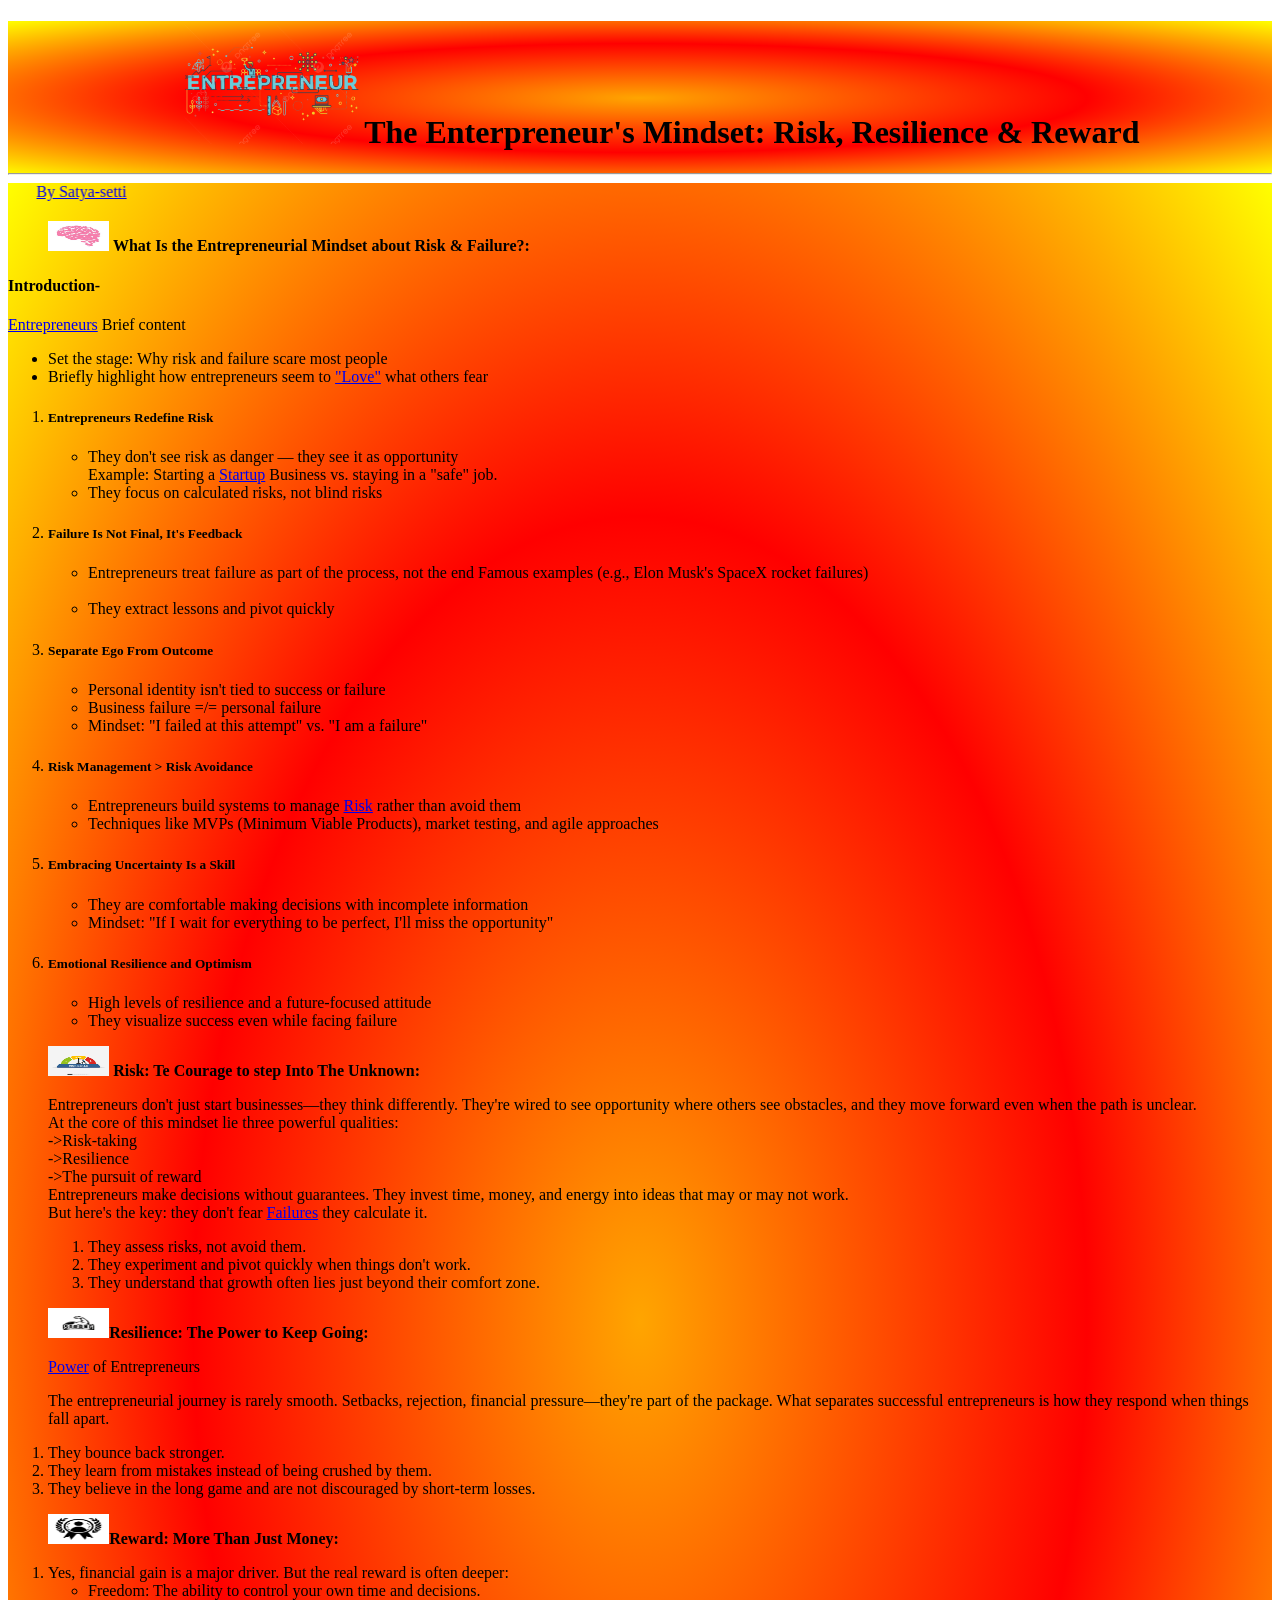
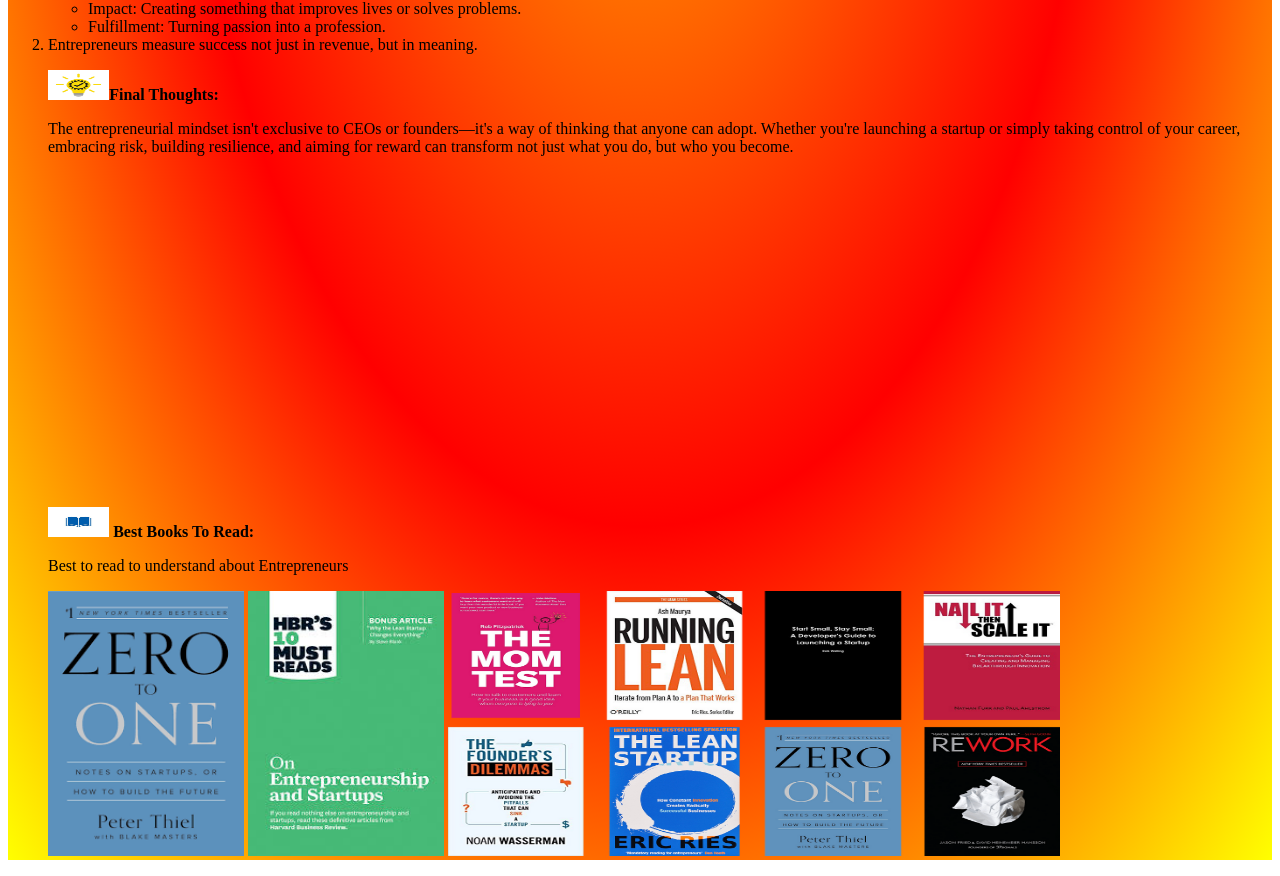
==== index.html @ d1dcadeb "project" ====
<!DOCTYPE html>
<html lang="en">
<head>
    <meta charset="UTF-8">
    <meta name="viewport" content="width=device-width, initial-scale=1.0">
    <title>Document</title>
    <link rel="stylesheet" href="./color.css"/>
    <div class="main">
      <dl><dd><h1 class="one"><img src="entrepreneur.png" width="15%" height="50%">The Enterpreneur's Mindset: Risk, Resilience & Reward </h1></dd></dl><hr/>
    </div>
</head>
<body>
    <div class="sub">
        <marquee direction="right" scrollamount="5"><a href="https://linkedin.com/in/lakshmi-sri-satya-vinay-kamuju-24a2a7311" target="_blank"> By Satya-setti</a></marquee>
        <dl><dd><h2 class="two"><img src="mindlogo2.jpg" width="5%" height="30px"> What Is the Entrepreneurial Mindset about Risk & Failure?:</h2></dl></dd>
        <h4>Introduction-</h4>
        <a href="https://www.investopedia.com/terms/e/entrepreneur.asp">Entrepreneurs</a> Brief content
        <ul>
            <li>Set the stage: Why risk and failure scare most people</li>
            <li>Briefly highlight how entrepreneurs seem to <a href="https://hbr.org/2022/04/marcus-buckingham-why-love-is-the-key-to-career-success" target="_blank">"Love"</a> what others fear</li></ul>
            
         <ol>
            <li><h5>Entrepreneurs Redefine Risk </h5></li>

                <ul><li>They don't see risk as danger — they see it as opportunity</li>
                
                Example: Starting a <a href="https://en.wikipedia.org/wiki/Startup_company">Startup</a> Business vs. staying in a "safe" job.<br/>
                
                <li>They focus on calculated risks, not blind risks</li></ul>
                
                <li><h5>Failure Is Not Final, It's Feedback</h5></li>
                
                <ul><li>Entrepreneurs treat failure as part of the process, not the end
                
                Famous examples (e.g., Elon Musk's SpaceX rocket failures)</li><br/>
                
                <li>They extract lessons and pivot quickly</li></ul>
                
                
             <li><h5> Separate Ego From Outcome</h5></li>
                
                 <ul><li>Personal identity isn't tied to success or failure</li>
                
                <li>Business failure =/= personal failure</li>
                
                <li>Mindset: "I failed at this attempt" vs. "I am a failure"</li></ul>

                <li><h5>Risk Management > Risk Avoidance</h5></li>

<ul><li>Entrepreneurs build systems to manage <a href="https://www.chubb.com/us-en/businesses/resources/key-strategies-for-entrepreneurs-to-manage-risks.html"> Risk</a> rather than avoid them</li>

<li>Techniques like MVPs (Minimum Viable Products), market testing, and agile approaches</li></ul>


<li><h5>Embracing Uncertainty Is a Skill</h5></li>

<ul><li>They are comfortable making decisions with incomplete information</li>

<li>Mindset: "If I wait for everything to be perfect, I'll miss the opportunity"</li></ul>


<li><h5>Emotional Resilience and Optimism</h5></li>

<ul><li>High levels of resilience and a future-focused attitude</li>

<li>They visualize success even while facing failure</li></ul>
         </ol>
         <dl><dd><h2 class="three"><img src="./risk.png" width="5%" height="30px"> Risk: Te Courage to step Into The Unknown:</h2></dd></dl>
        <dl><dd><p align="justify">Entrepreneurs don't just start businesses—they think differently. They're wired to see opportunity where others see obstacles, and they move forward even when the path is unclear. <br/>At the core of this mindset lie three powerful qualities: <br/>->Risk-taking
            <br/> ->Resilience <br/> ->The pursuit of reward<br/>
            Entrepreneurs make decisions without guarantees. They invest time, money, and energy into ideas that may or may not work. <br/>But here's the key: they don't fear <a href="https://www.entrepreneur.com/leadership/10-strategies-for-entrepreneurs-dealing-with-failure/304948">Failures</a> they calculate it.<br/>

<ol><li>They assess risks, not avoid them.</li>

<li>They experiment and pivot quickly when things don't work.</li>

<li>They understand that growth often lies just beyond their comfort zone.</li></ol>
</p></dd></dl>
<dd><dl><h2 class="four"><img src="./strong.jpg" width="5%" height="30px">Resilience: The Power to Keep Going:</h2></dd></dl>
<a href="https://medium.com/@Mostafashaht/the-power-of-entrepreneurship-a-personal-perspective-eceef2490328"> <dl><dd>Power</a> of Entrepreneurs</dl></dd>
<dl><dd><p>The entrepreneurial journey is rarely smooth. Setbacks, rejection, financial pressure—they're part of the package. What separates successful entrepreneurs is how they respond when things fall apart.</p></dd></dl>
<ol>
<li>They bounce back stronger.</li>

<li>They learn from mistakes instead of being crushed by them.</li>

<li>They believe in the long game and are not discouraged by short-term losses.</li></ol>

<dd><dl><h2 class="five"><img src="./reward.jpg" width="5%" height="30px">Reward: More Than Just Money:</h2></dd></dl>
<ol><li>Yes, financial gain is a major driver. But the real reward is often deeper:</li>

<ul><li>Freedom: The ability to control your own time and decisions.</li>

<li>Impact: Creating something that improves lives or solves problems.</li>

<li>Fulfillment: Turning passion into a profession.</li></ul>

<li>Entrepreneurs measure success not just in revenue, but in meaning.</li></ol>

<dd><dl><h2 class="six"><img src="./final_thought.jpg" width="5%" height="30px">Final Thoughts:</h2></dd></dl>
<dl><dd><p>The entrepreneurial mindset isn't exclusive to CEOs or founders—it's a way of thinking that anyone can adopt. Whether you're launching a startup or simply taking control of your career, embracing risk, building resilience, and aiming for reward can transform not just what you do, but who you become.
</p></dd></dl>
<dd><dl><iframe width="400" height="315" src="https://www.youtube.com/embed/eHJnEHyyN1Y?si=5M9vaBd4hYYidYH8" title="YouTube video player" frameborder="0" allow="accelerometer; autoplay; clipboard-write; encrypted-media; gyroscope; picture-in-picture; web-share" referrerpolicy="strict-origin-when-cross-origin" allowfullscreen> </iframe>  <iframe width="410" height="315" src="https://www.youtube.com/embed/Tuw8hxrFBH8?si=uTZwpjS8jWcAsO0k" title="YouTube video player" frameborder="0" allow="accelerometer; autoplay; clipboard-write; encrypted-media; gyroscope; picture-in-picture; web-share" referrerpolicy="strict-origin-when-cross-origin" allowfullscreen></iframe></dd></dl>
<dd><dl><h2 class="seven"><img src="booklogo.jpg" width="5%" height="30px"> Best Books To Read:</h2></dd></dl>

<dl><dd><p>Best to read to understand about Entrepreneurs</p></dd></dl>
  <dl><dd><img src="book2.png" width="16%" height="265px">
    <img src="book3.jpeg" width="16%" height="265px">
    <img src="books.png" width="50%" height="265px"></dd></dl>

</div>
</body>
</html>
---- color.css ----
.main
{
   background:radial-gradient(orange,red,yellow);
}
.one
{
    text-align:center;
    font-weight:bolder;
    font-style:normal;
}
.sub
{
    background:radial-gradient(orange, red, yellow);
}
.two
{
    text-align: left;
    font-weight: bold;
    font-style: normal;
    font-size: medium;
}
.three
{
    text-align: left;
    font-weight: bold;
    font-style: normal;
    font-size: medium;
}
.four
{
    text-align: left;
    font-weight: bold;
    font-style: normal;
    font-size: medium;
}
.five
{
    text-align: left;
    font-weight: bold;
    font-style: normal;
    font-size: medium;
}
.six
{
    text-align: left;
    font-weight: bold;
    font-style: normal;
    font-size: medium;
}
.seven
{
    text-align: left;
    font-weight: bold;
    font-style: normal;
    font-size: medium;
}
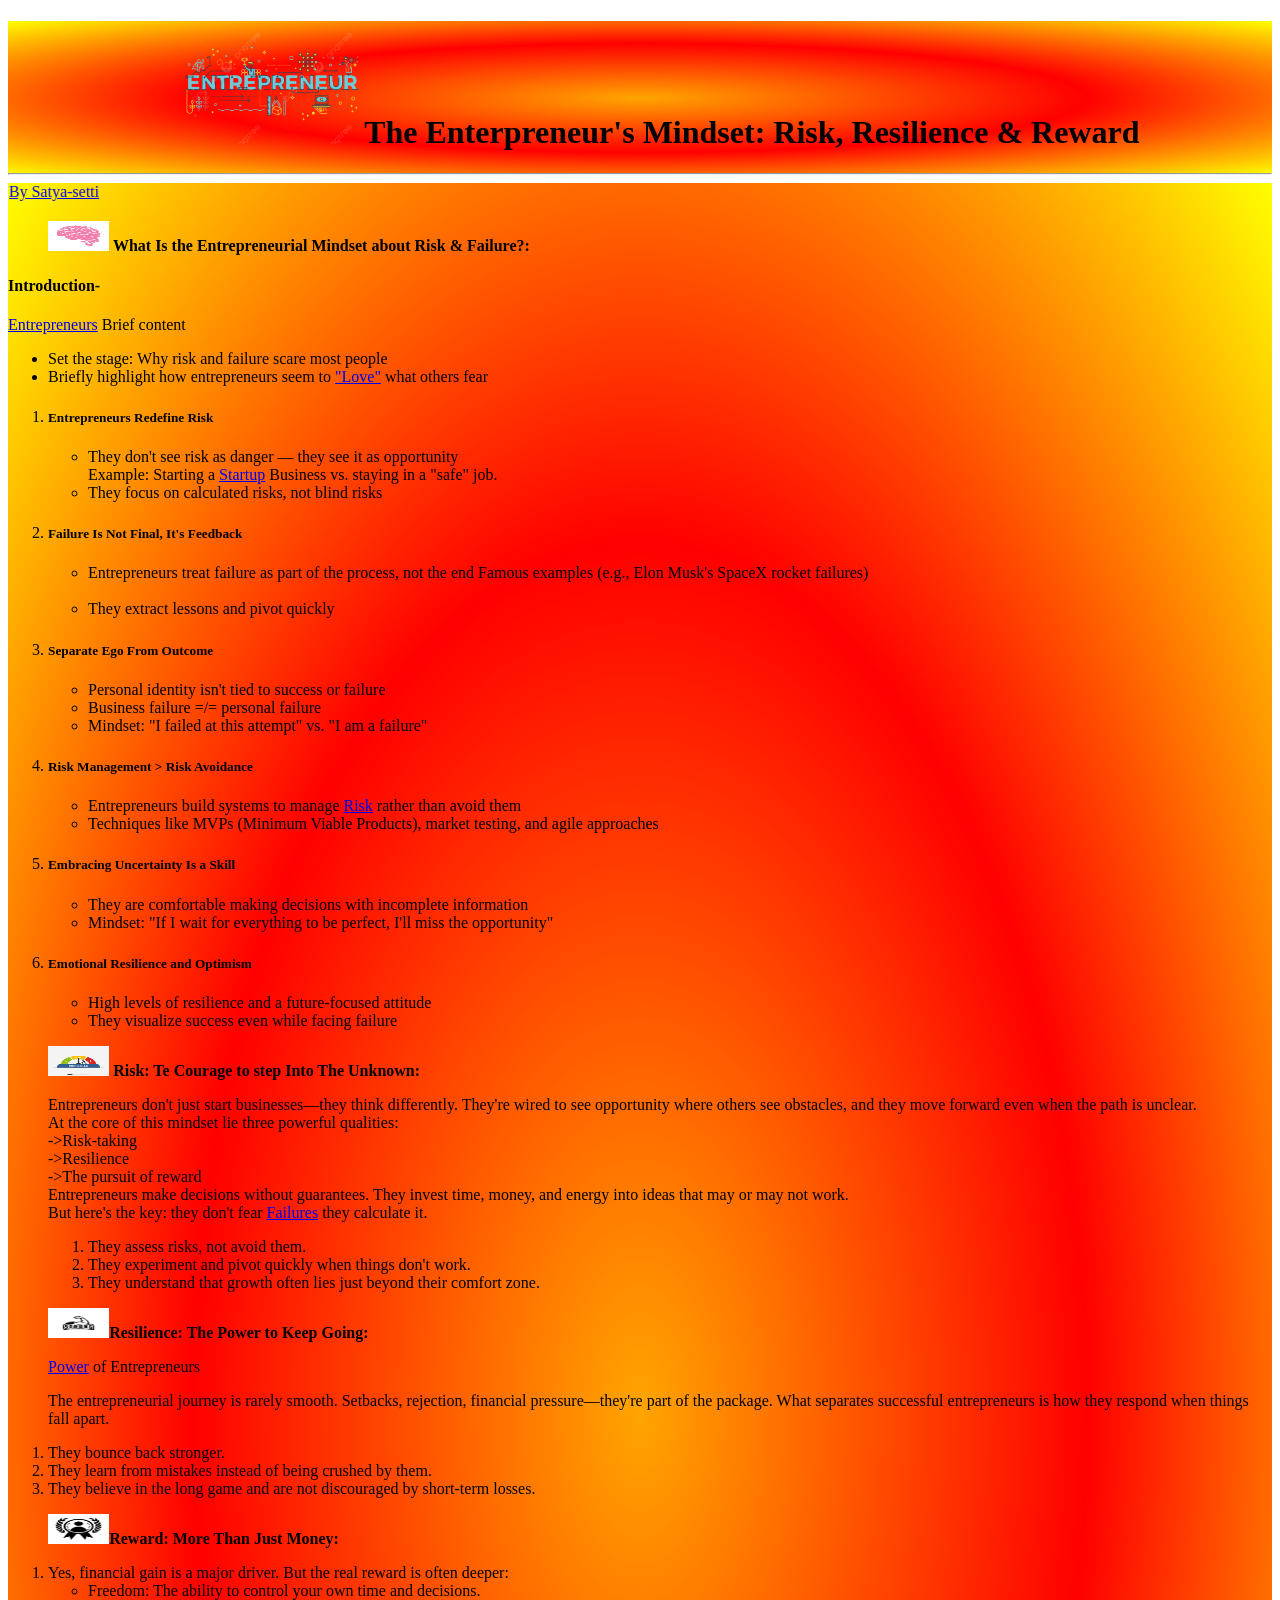
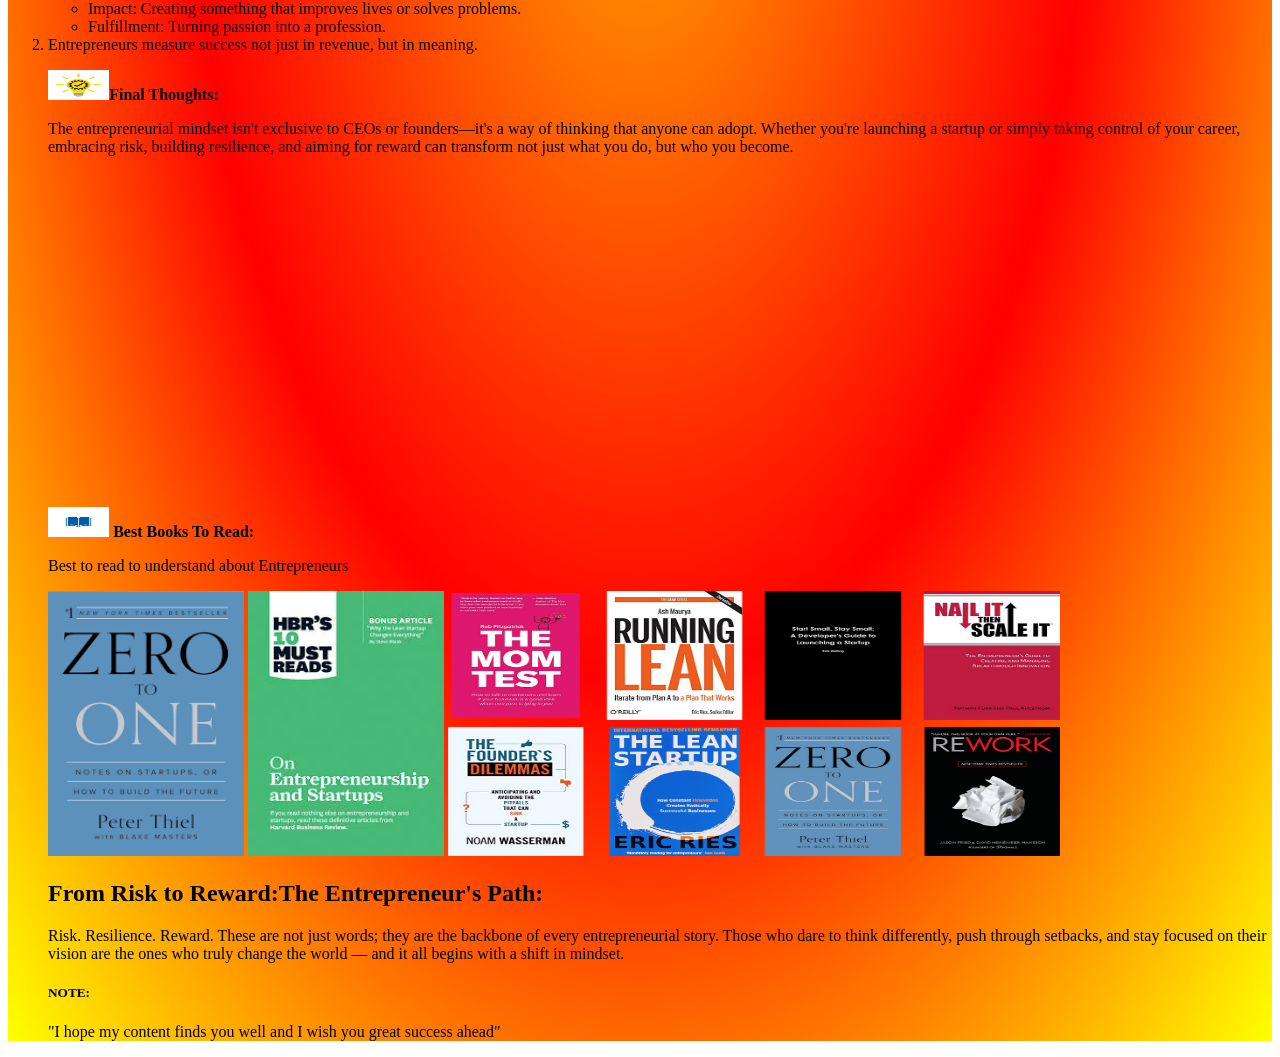
==== commit 51ff7deb: "changed" ====
--- a/index.html
+++ b/index.html
@@ -12,7 +12,7 @@
 <body>
     <div class="sub">
         <marquee direction="right" scrollamount="5"><a href="https://linkedin.com/in/lakshmi-sri-satya-vinay-kamuju-24a2a7311" target="_blank"> By Satya-setti</a></marquee>
-        <dl><dd><h2 class="two"><img src="mindlogo2.jpg" width="5%" height="30px"> What Is the Entrepreneurial Mindset about Risk & Failure?:</h2></dl></dd>
+        <dl><dd><h2 class="two"><img src="mindlogo2.jpg" width="5%" height="30px"> What Is the Entrepreneurial Mindset about Risk & Failure?:</h2></dd></dl>
         <h4>Introduction-</h4>
         <a href="https://www.investopedia.com/terms/e/entrepreneur.asp">Entrepreneurs</a> Brief content
         <ul>
@@ -107,7 +107,11 @@
   <dl><dd><img src="book2.png" width="16%" height="265px">
     <img src="book3.jpeg" width="16%" height="265px">
     <img src="books.png" width="50%" height="265px"></dd></dl>
-
+  <dl><dd><h2>From Risk to Reward:The Entrepreneur's Path:</h2></dd></dl>
+  <dl><dd><p>Risk. Resilience. Reward. These are not just words; they are the backbone of every entrepreneurial story. Those who dare to think differently, push through setbacks, and stay focused on their vision are the ones who truly change the world — and it all begins with a shift in mindset.<br/>
+ 
+ <h5>NOTE:</h5>"I hope my content finds you well and I wish you great success ahead"
+  </p></dd></dl>
 </div>
 </body>
 </html>
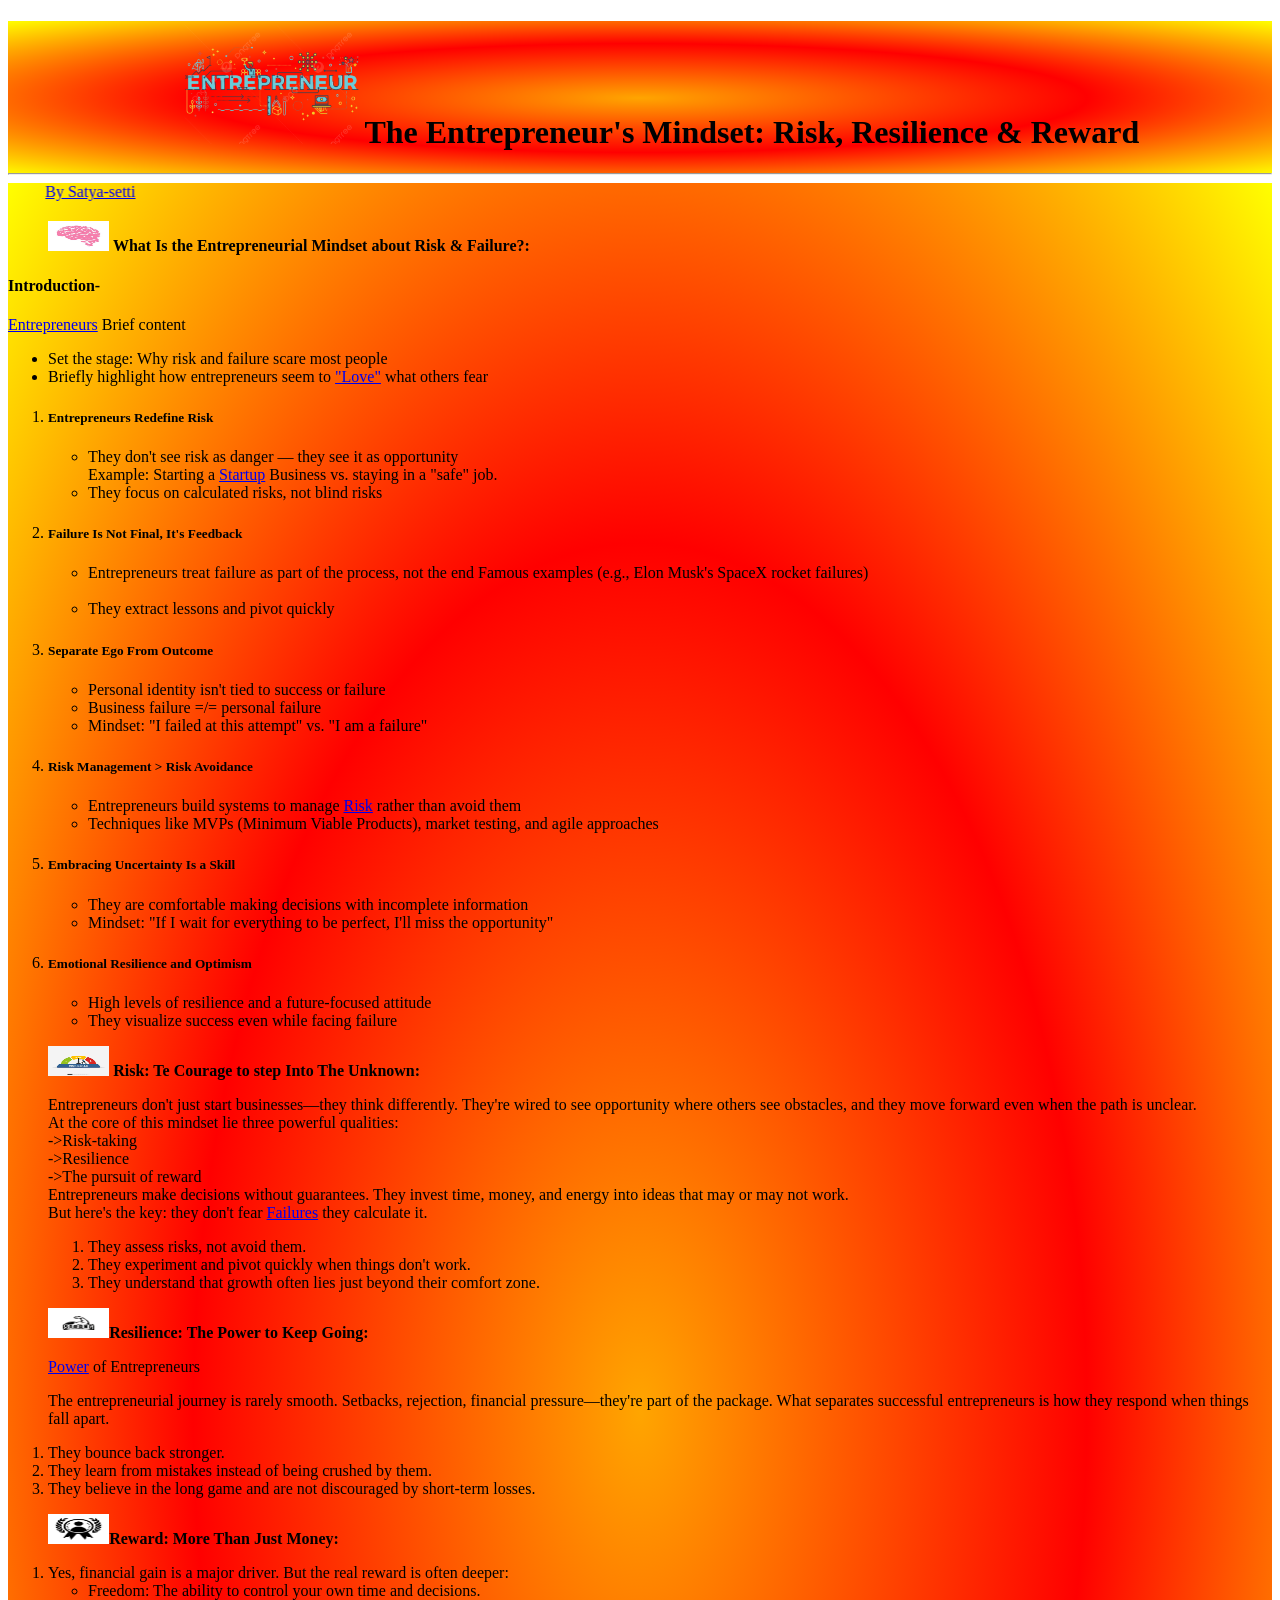
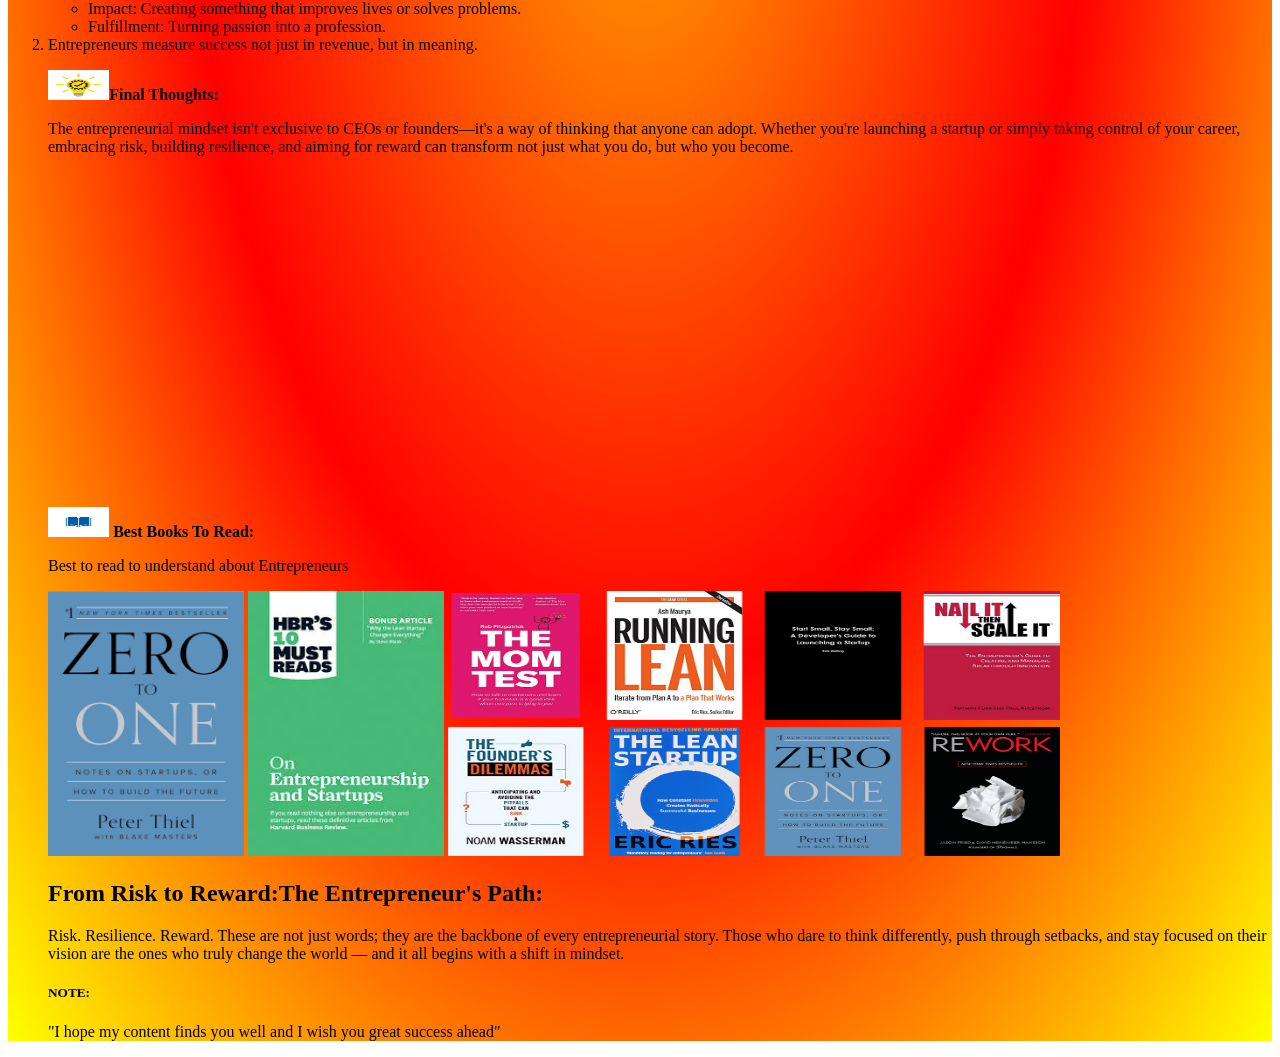
==== commit 6b6bd1f3: "update" ====
--- a/index.html
+++ b/index.html
@@ -6,7 +6,7 @@
     <title>Document</title>
     <link rel="stylesheet" href="./color.css"/>
     <div class="main">
-      <dl><dd><h1 class="one"><img src="entrepreneur.png" width="15%" height="50%">The Enterpreneur's Mindset: Risk, Resilience & Reward </h1></dd></dl><hr/>
+      <dl><dd><h1 class="one"><img src="entrepreneur.png" width="15%" height="50%">The Entrepreneur's Mindset: Risk, Resilience & Reward </h1></dd></dl><hr/>
     </div>
 </head>
 <body>
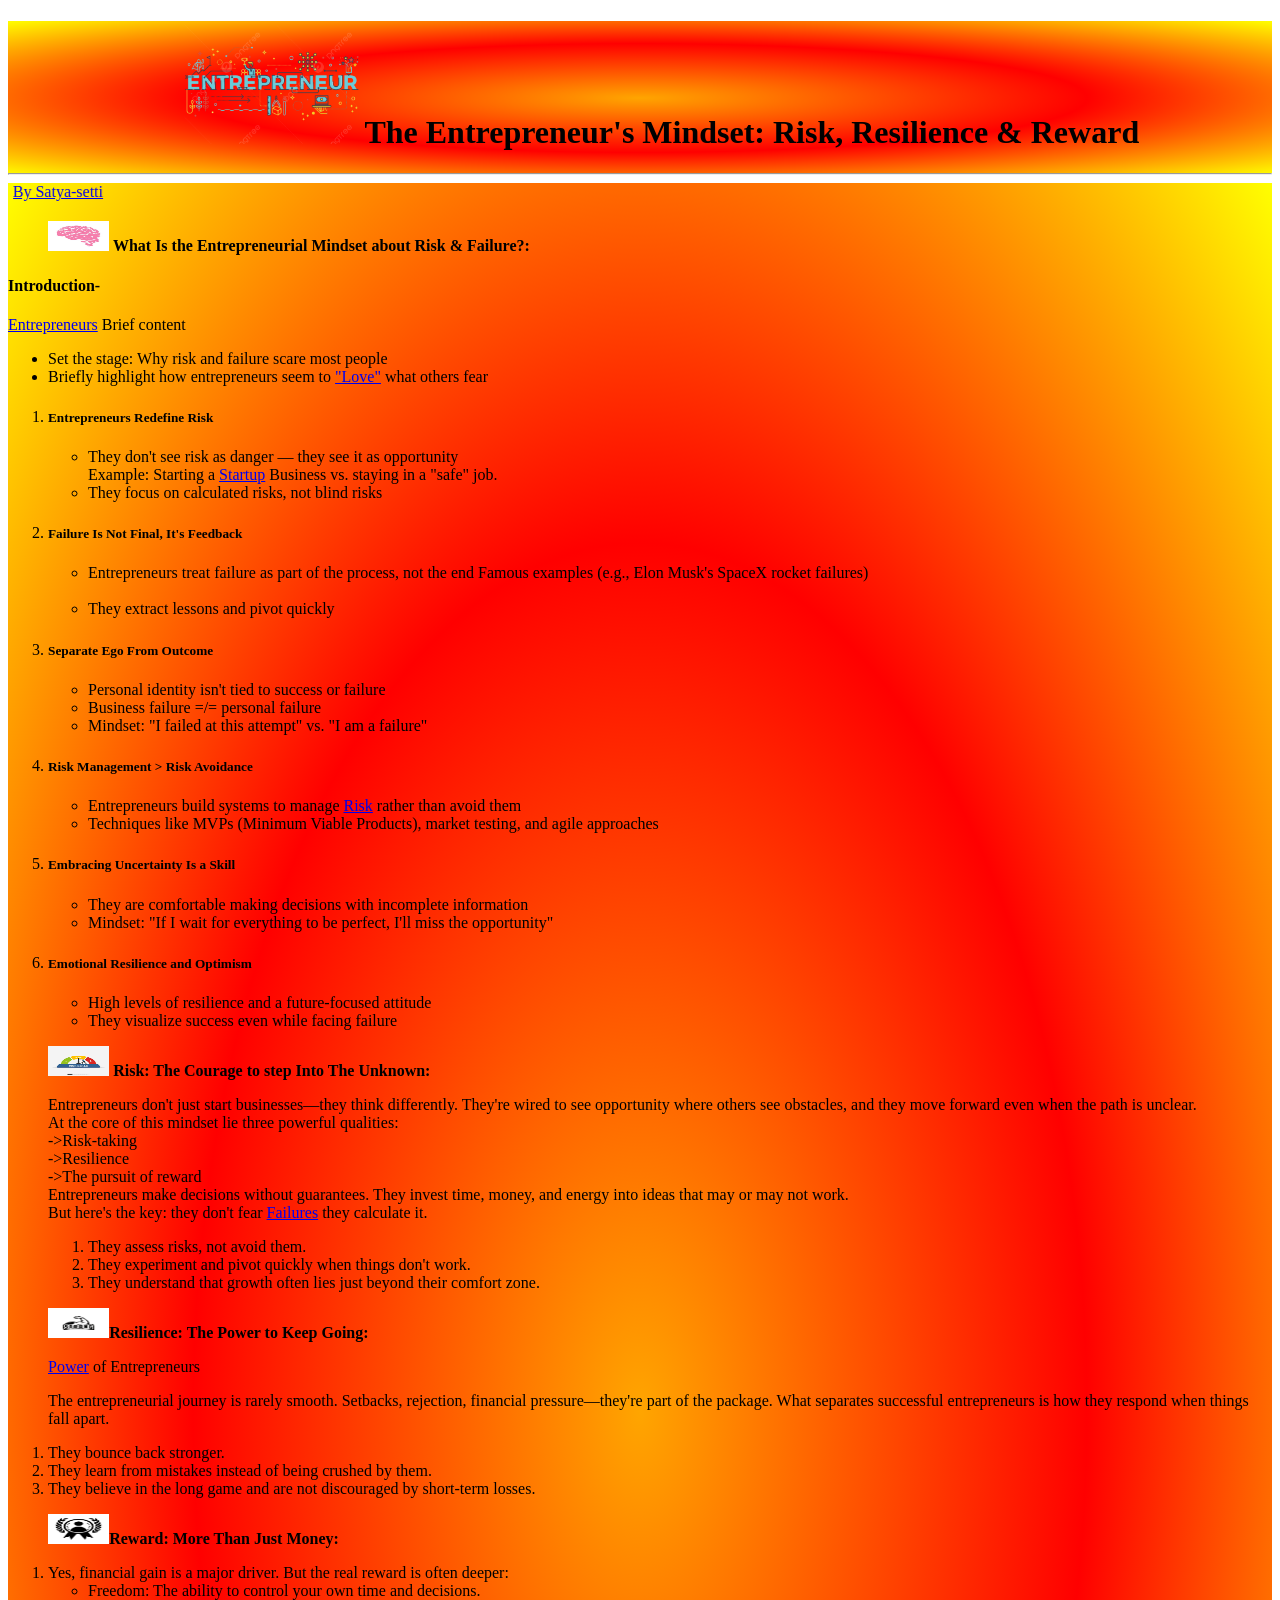
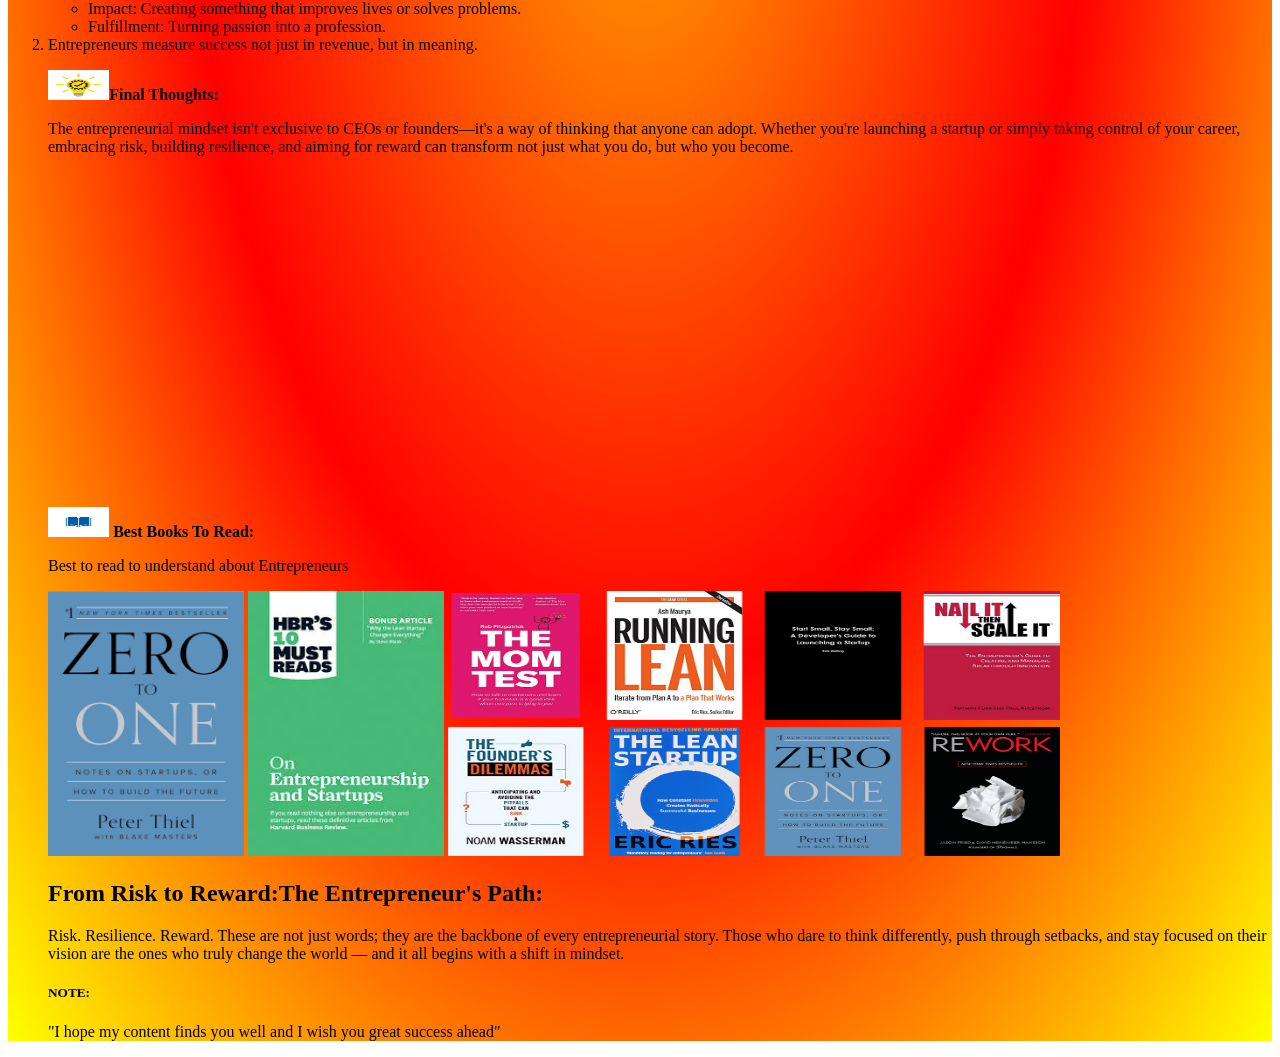
==== commit 643b3231: "rearrange" ====
--- a/index.html
+++ b/index.html
@@ -65,8 +65,8 @@
 
 <li>They visualize success even while facing failure</li></ul>
          </ol>
-         <dl><dd><h2 class="three"><img src="./risk.png" width="5%" height="30px"> Risk: Te Courage to step Into The Unknown:</h2></dd></dl>
-        <dl><dd><p align="justify">Entrepreneurs don't just start businesses—they think differently. They're wired to see opportunity where others see obstacles, and they move forward even when the path is unclear. <br/>At the core of this mindset lie three powerful qualities: <br/>->Risk-taking
+         <dl><dd><h2 class="three"><img src="./risk.png" width="5%" height="30px"> Risk: The Courage to step Into The Unknown:</h2></dd></dl>
+        <dl><dd><p>Entrepreneurs don't just start businesses—they think differently. They're wired to see opportunity where others see obstacles, and they move forward even when the path is unclear. <br/>At the core of this mindset lie three powerful qualities: <br/>->Risk-taking
             <br/> ->Resilience <br/> ->The pursuit of reward<br/>
             Entrepreneurs make decisions without guarantees. They invest time, money, and energy into ideas that may or may not work. <br/>But here's the key: they don't fear <a href="https://www.entrepreneur.com/leadership/10-strategies-for-entrepreneurs-dealing-with-failure/304948">Failures</a> they calculate it.<br/>
 
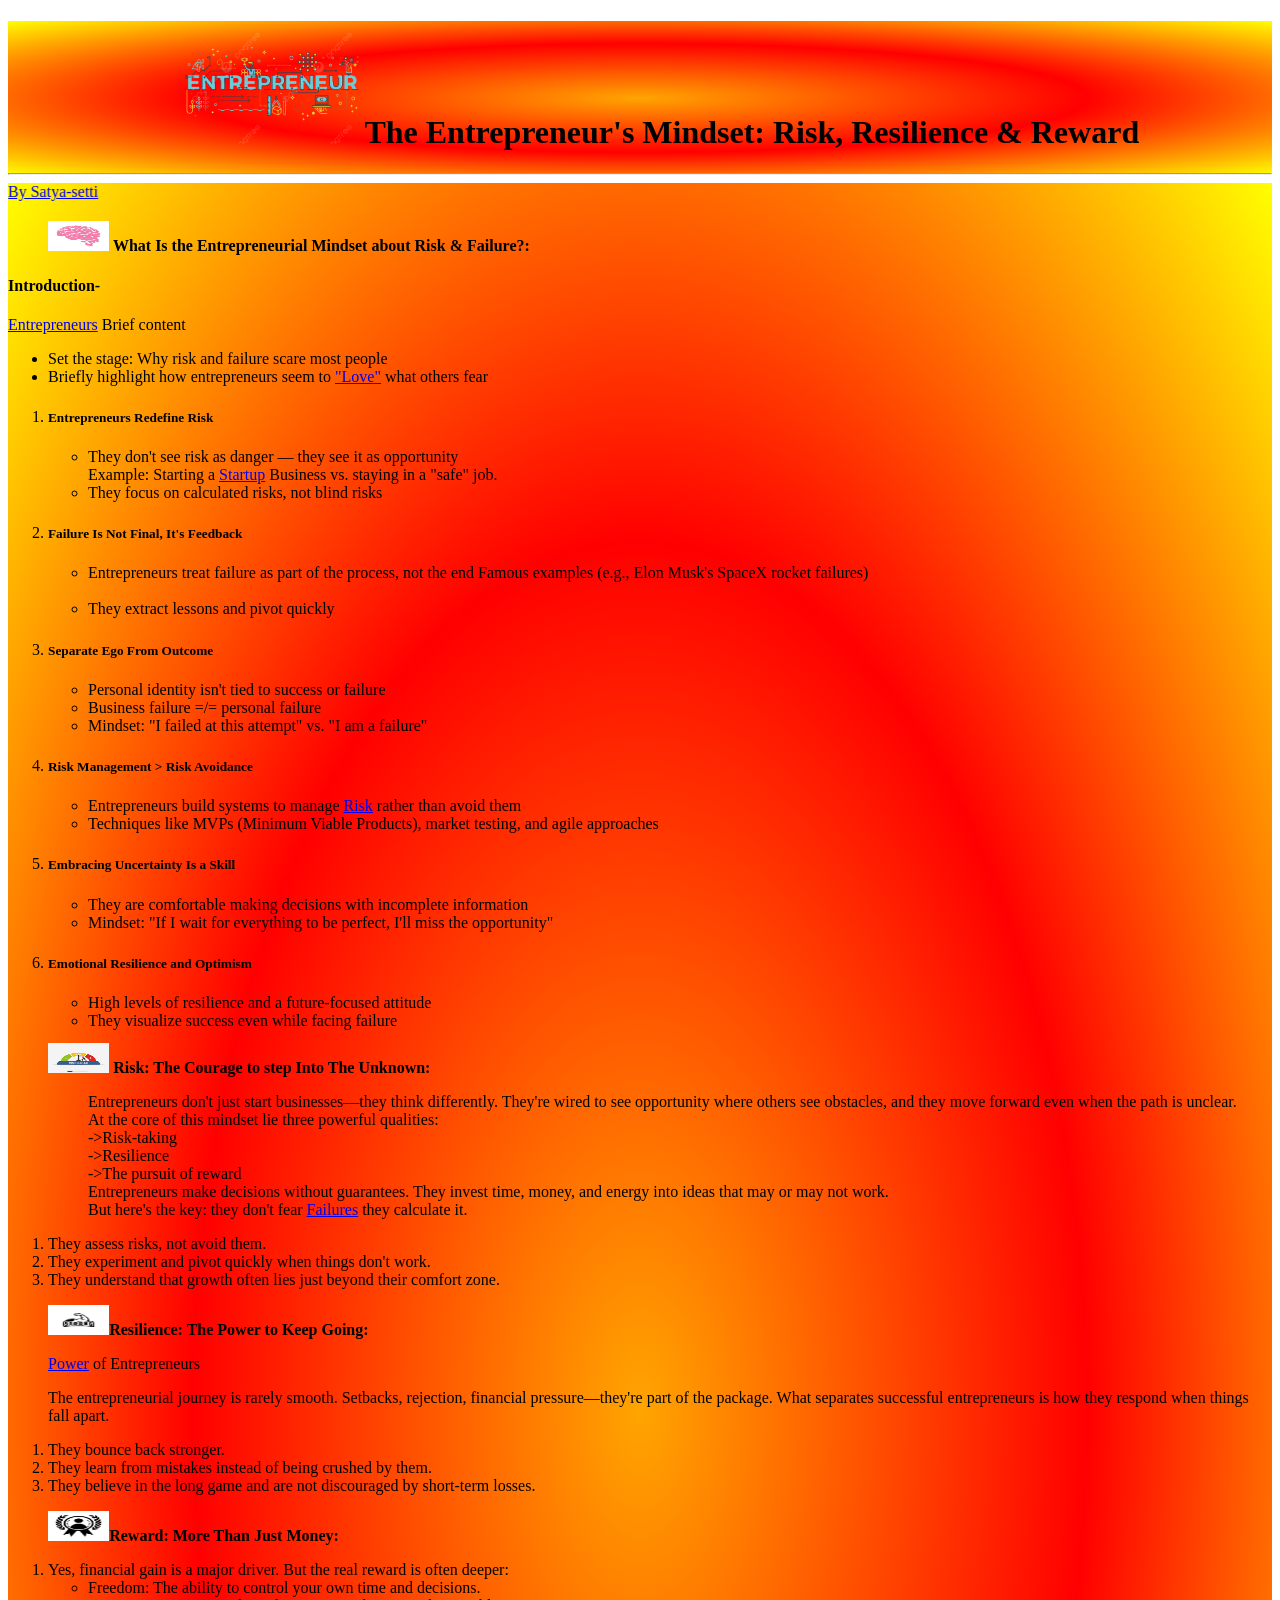
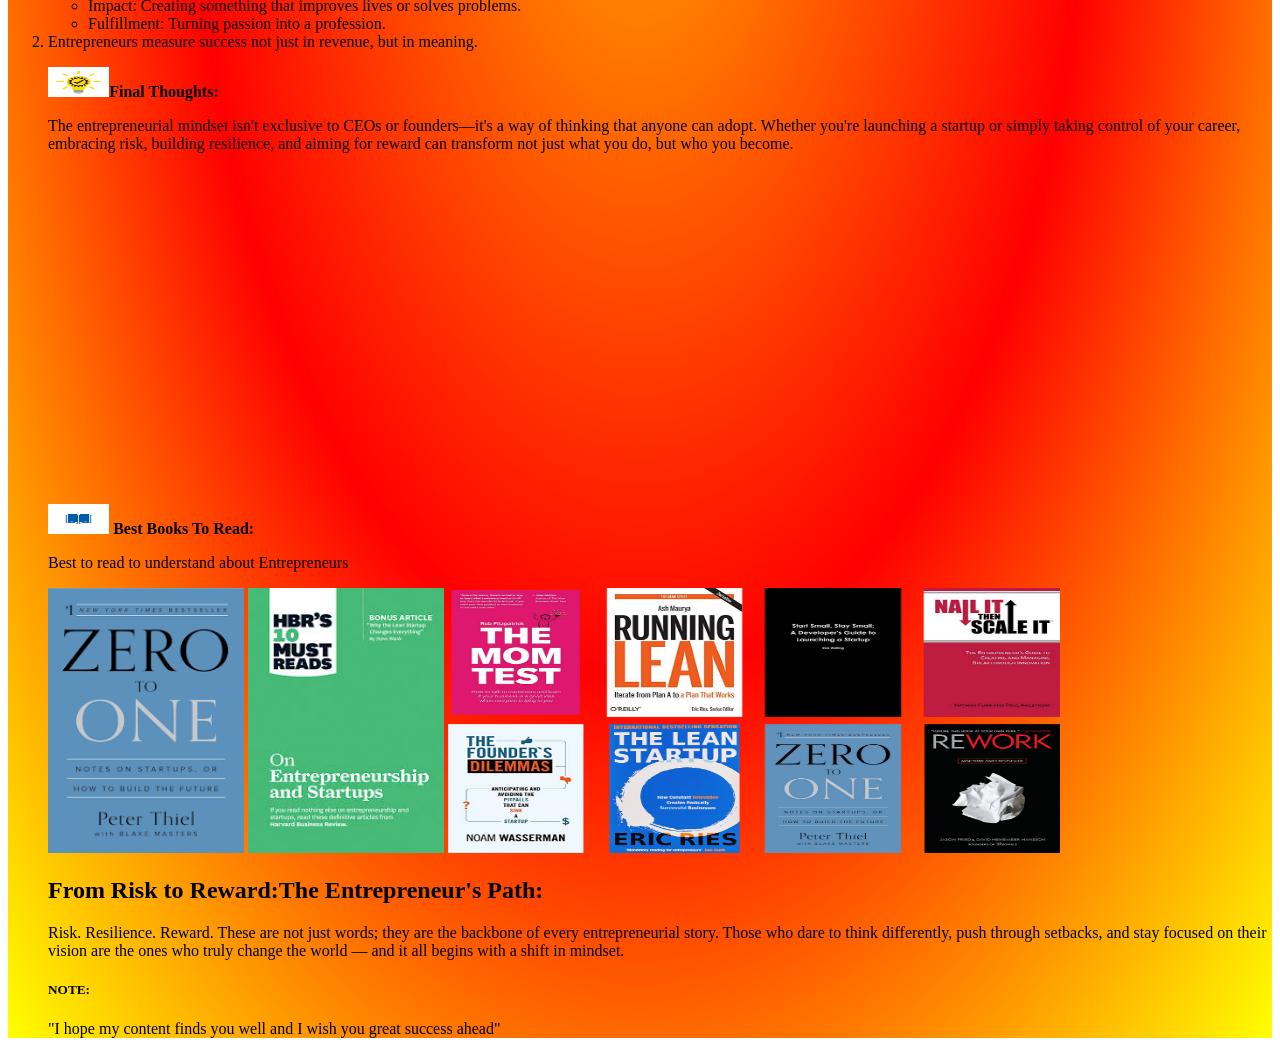
==== commit e561e3d4: "change" ====
--- a/index.html
+++ b/index.html
@@ -33,7 +33,6 @@
                 <ul><li>Entrepreneurs treat failure as part of the process, not the end
                 
                 Famous examples (e.g., Elon Musk's SpaceX rocket failures)</li><br/>
-                
                 <li>They extract lessons and pivot quickly</li></ul>
                 
                 
@@ -64,11 +63,11 @@
 <ul><li>High levels of resilience and a future-focused attitude</li>
 
 <li>They visualize success even while facing failure</li></ul>
-         </ol>
-         <dl><dd><h2 class="three"><img src="./risk.png" width="5%" height="30px"> Risk: The Courage to step Into The Unknown:</h2></dd></dl>
-        <dl><dd><p>Entrepreneurs don't just start businesses—they think differently. They're wired to see opportunity where others see obstacles, and they move forward even when the path is unclear. <br/>At the core of this mindset lie three powerful qualities: <br/>->Risk-taking
+         
+         <h2 class="three"><img src="./risk.png" width="5%" height="30px"> Risk: The Courage to step Into The Unknown:</h2>
+        <dl><dd><p>Entrepreneurs don't just start businesses—they think differently. They're wired to see opportunity where others see obstacles, and they move forward even when the path is unclear. <br/>At the core of this mindset lie three powerful qualities:<br/>->Risk-taking
             <br/> ->Resilience <br/> ->The pursuit of reward<br/>
-            Entrepreneurs make decisions without guarantees. They invest time, money, and energy into ideas that may or may not work. <br/>But here's the key: they don't fear <a href="https://www.entrepreneur.com/leadership/10-strategies-for-entrepreneurs-dealing-with-failure/304948">Failures</a> they calculate it.<br/>
+            Entrepreneurs make decisions without guarantees. They invest time, money, and energy into ideas that may or may not work. <br/>But here's the key: they don't fear <a href="https://www.entrepreneur.com/leadership/10-strategies-for-entrepreneurs-dealing-with-failure/304948">Failures</a> they calculate it.<br/></p></dd></dl></ol>
 
 <ol><li>They assess risks, not avoid them.</li>
 
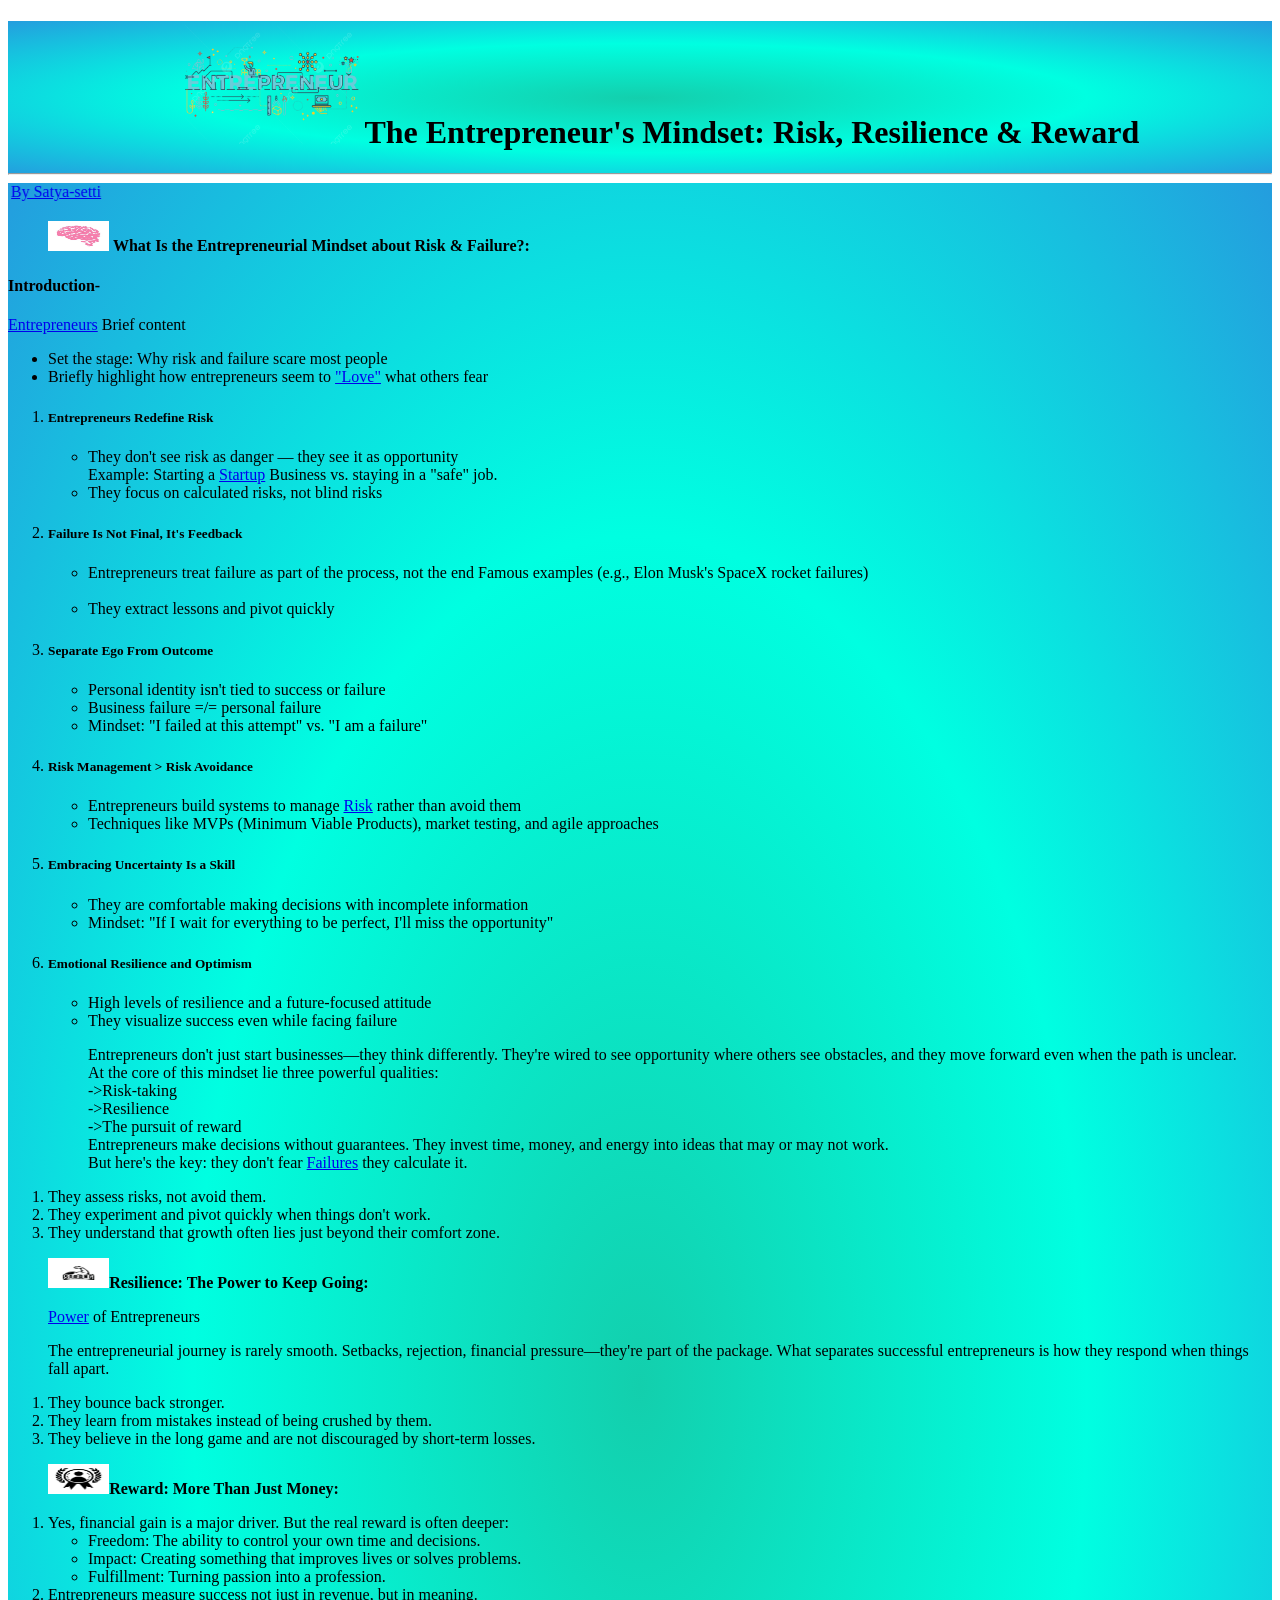
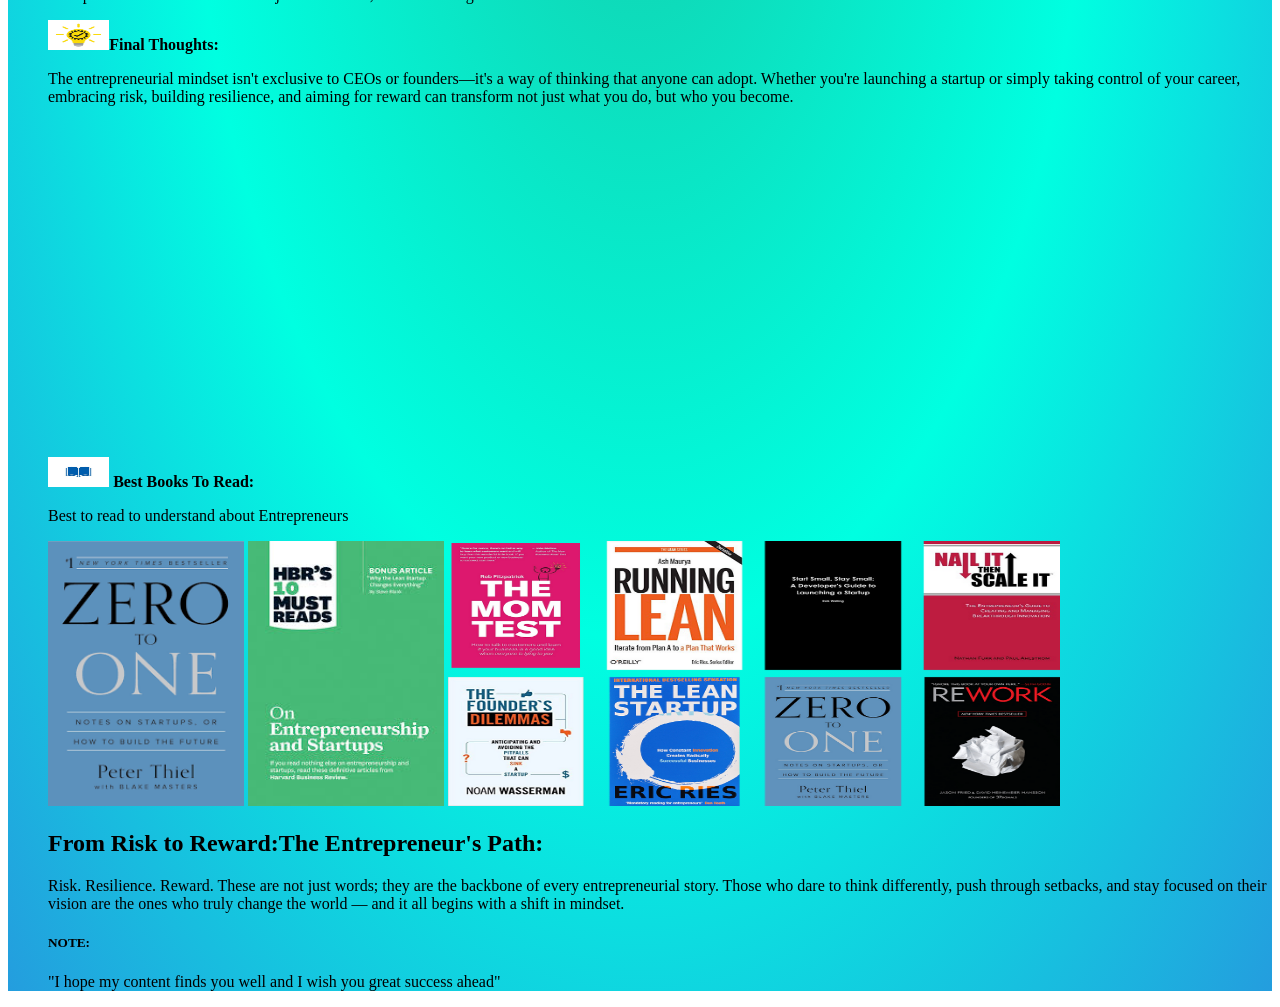
==== commit 315eb924: "first" ====
--- a/index.html
+++ b/index.html
@@ -3,11 +3,13 @@
 <head>
     <meta charset="UTF-8">
     <meta name="viewport" content="width=device-width, initial-scale=1.0">
-    <title>Document</title>
+    <title>Life OF AN ENTREPRENEUR</title>
     <link rel="stylesheet" href="./color.css"/>
     <div class="main">
       <dl><dd><h1 class="one"><img src="entrepreneur.png" width="15%" height="50%">The Entrepreneur's Mindset: Risk, Resilience & Reward </h1></dd></dl><hr/>
     </div>
+    <a href="./reg.html"></a>
+    <a href="./login.html"></a>
 </head>
 <body>
     <div class="sub">
@@ -63,8 +65,6 @@
 <ul><li>High levels of resilience and a future-focused attitude</li>
 
 <li>They visualize success even while facing failure</li></ul>
-         
-         <h2 class="three"><img src="./risk.png" width="5%" height="30px"> Risk: The Courage to step Into The Unknown:</h2>
         <dl><dd><p>Entrepreneurs don't just start businesses—they think differently. They're wired to see opportunity where others see obstacles, and they move forward even when the path is unclear. <br/>At the core of this mindset lie three powerful qualities:<br/>->Risk-taking
             <br/> ->Resilience <br/> ->The pursuit of reward<br/>
             Entrepreneurs make decisions without guarantees. They invest time, money, and energy into ideas that may or may not work. <br/>But here's the key: they don't fear <a href="https://www.entrepreneur.com/leadership/10-strategies-for-entrepreneurs-dealing-with-failure/304948">Failures</a> they calculate it.<br/></p></dd></dl></ol>
--- a/color.css
+++ b/color.css
@@ -1,6 +1,6 @@
 .main
 {
-   background:radial-gradient(orange,red,yellow);
+   background:radial-gradient(rgb(19, 207, 173), rgb(0, 255, 225), rgb(36, 157, 222));
 }
 .one
 {
@@ -10,7 +10,7 @@
 }
 .sub
 {
-    background:radial-gradient(orange, red, yellow);
+    background:radial-gradient(rgb(19, 207, 173), rgb(0, 255, 225), rgb(36, 157, 222));
 }
 .two
 {
